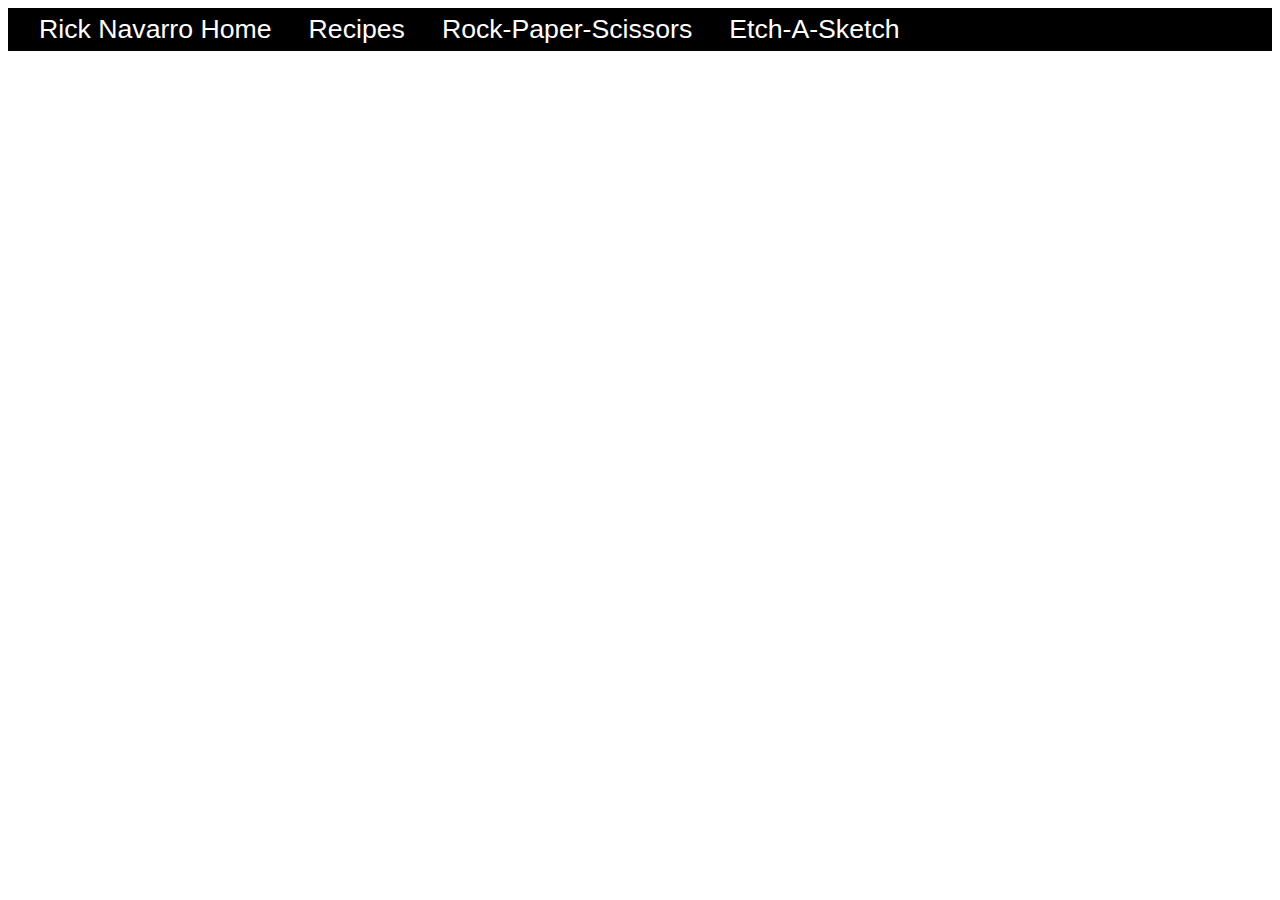
==== Projects/index.html @ 0da04015 "readd etch-a-sketch project to repository, apply css updates to landing page, and reorganization" ====
<!DOCTYPE html>
<html lang="en">
  <head>
    <meta charset="UTF-8" />
    <meta http-equiv="X-UA-Compatible" content="IE=edge" />
    <meta name="viewport" content="width=device-width, initial-scale=1.0" />
    <title>Projects</title>
    <link rel="stylesheet" href="style.css" />
  </head>
  <body>
    <nav>
      <button class="navBtn" onclick="location.href = '../index.html'">
        Rick Navarro Home
      </button>
      <button class="navBtn" onclick="location.href = './recipes/index.html'">
        Recipes
      </button>
      <button
        class="navBtn"
        onclick="location.href = './rockPaperScissors/index.html'"
      >
        Rock-Paper-Scissors
      </button>
      <button
        class="navBtn"
        onclick="location.href = './etch-a-sketch/index.html'"
      >
        Etch-A-Sketch
      </button>
    </nav>
  </body>
</html>
---- Projects/style.css ----
@media (prefers-color-scheme: dark) {
    body {
      background-color: #000;
      color: #fff;
    }
  }
nav{
    display: flex;
    justify-content:flex-start;
    max-width: 100%;
    background-color: black;
    /* padding-top: 10px; */
}
.navBtn{
    background-color: transparent;
    color: white;
    margin-left: 25px;
    margin-top: 5px;
    margin-bottom: 5px;
    font-size: 20pt;
    border: none;
    cursor: pointer;
}
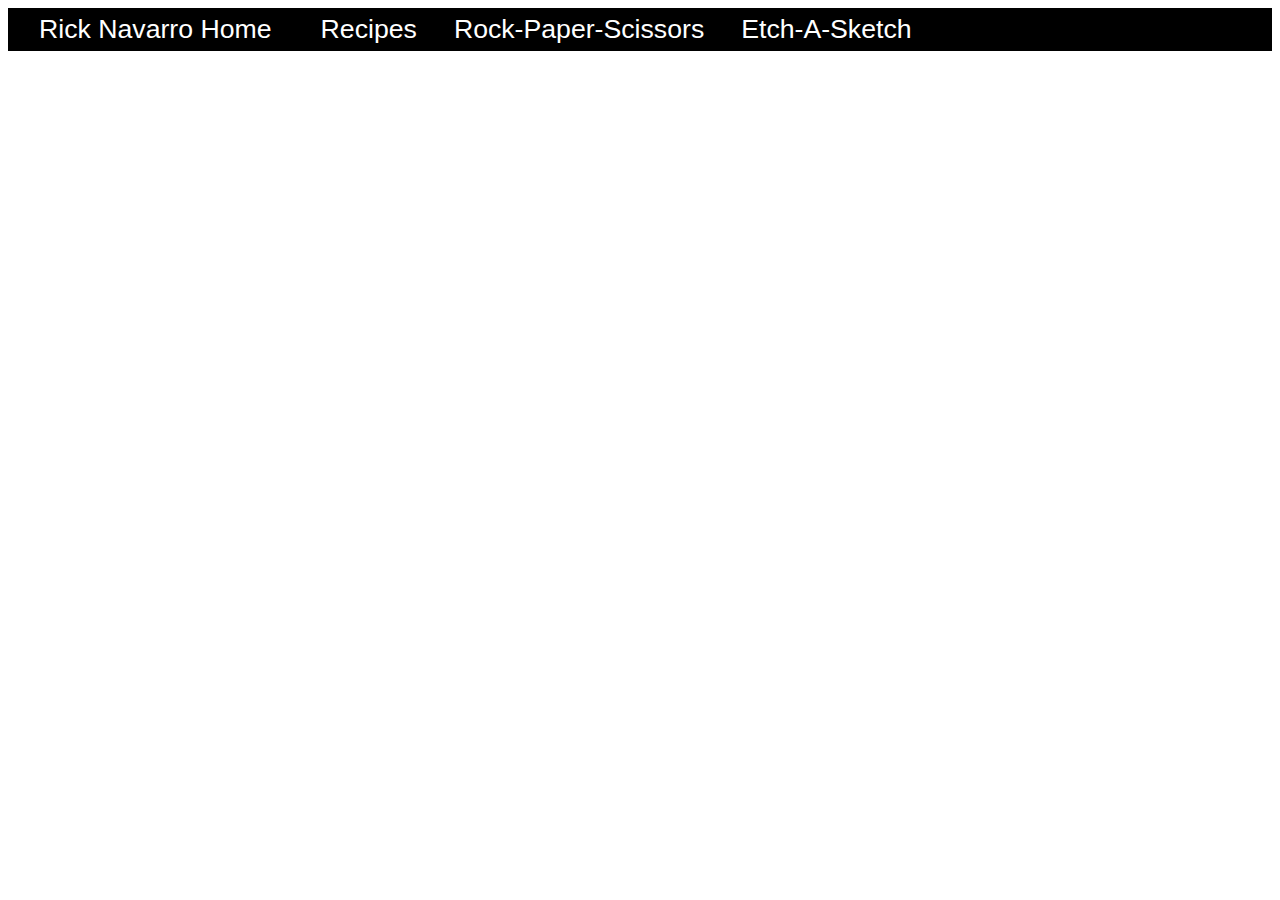
==== commit b2e0349a: "fix etchASketch path back to projects page/ styling" ====
--- a/Projects/index.html
+++ b/Projects/index.html
@@ -9,9 +9,14 @@
   </head>
   <body>
     <nav>
-      <button class="navBtn" onclick="location.href = '../index.html'">
+      <button
+        class="navBtn"
+        id="homeBtn"
+        onclick="location.href = '../../index.html'"
+      >
         Rick Navarro Home
       </button>
+      <button class="navBtn" onclick="location.href = '../index.html'"></button>
       <button class="navBtn" onclick="location.href = './recipes/index.html'">
         Recipes
       </button>
@@ -23,7 +28,7 @@
       </button>
       <button
         class="navBtn"
-        onclick="location.href = './etch-a-sketch/index.html'"
+        onclick="location.href = './etchASketch/index.html'"
       >
         Etch-A-Sketch
       </button>
--- a/Projects/style.css
+++ b/Projects/style.css
@@ -20,4 +20,7 @@
     font-size: 20pt;
     border: none;
     cursor: pointer;
+}
+#homeBtn{
+  margin-right: -25px;
 }